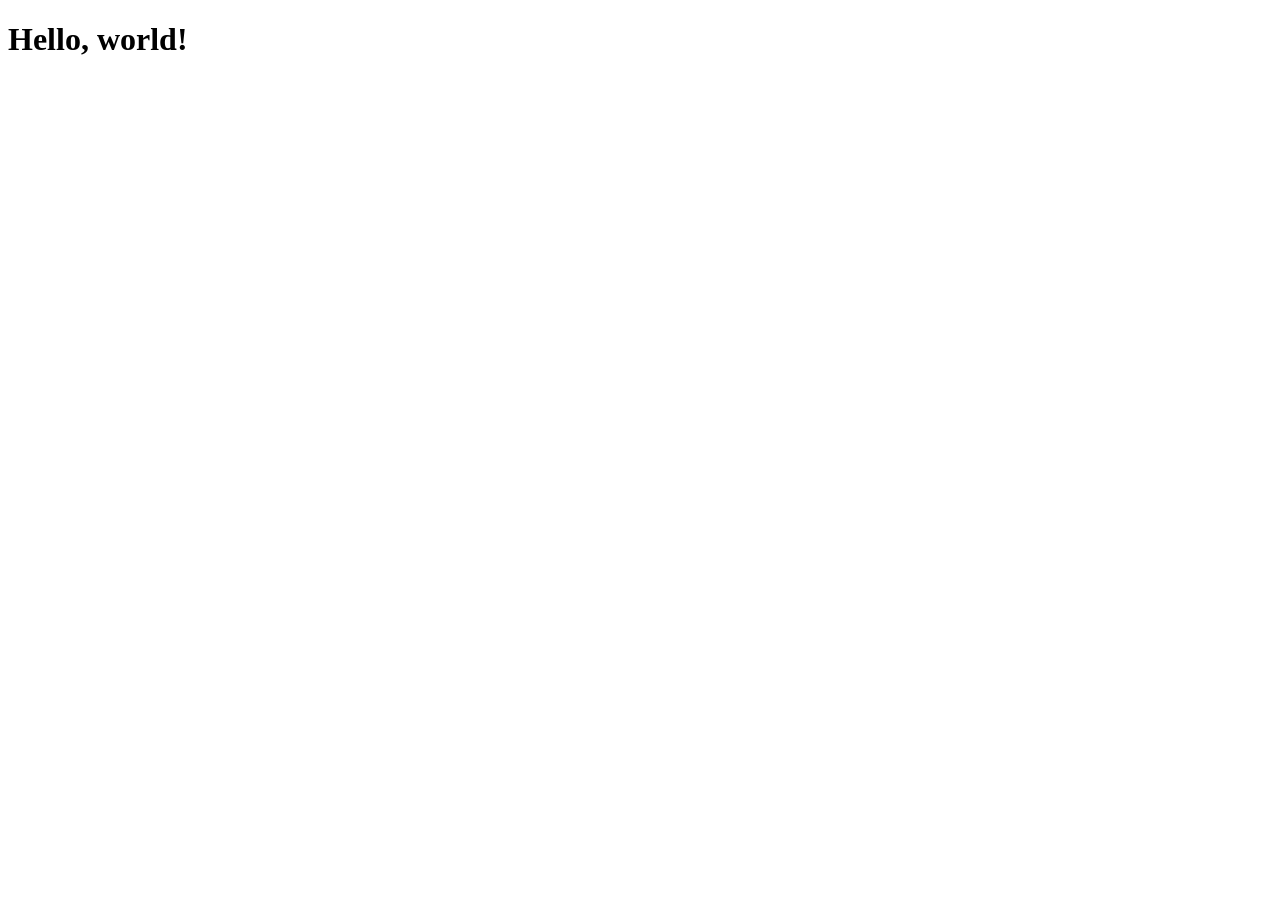
==== index.html @ beeabda4 "Rename website/index.html to index.html" ====
<!DOCTYPE html>
<html lang="en">
<head>
  <link rel="stylesheet" href="style.css">
  <meta charset="UTF-8">
  <meta name="viewport" content="width=device-width, initial-scale=1">
  <title>My Website</title>
</head>
<body>
  <h1>Hello, world!</h1>
</body>
</html>
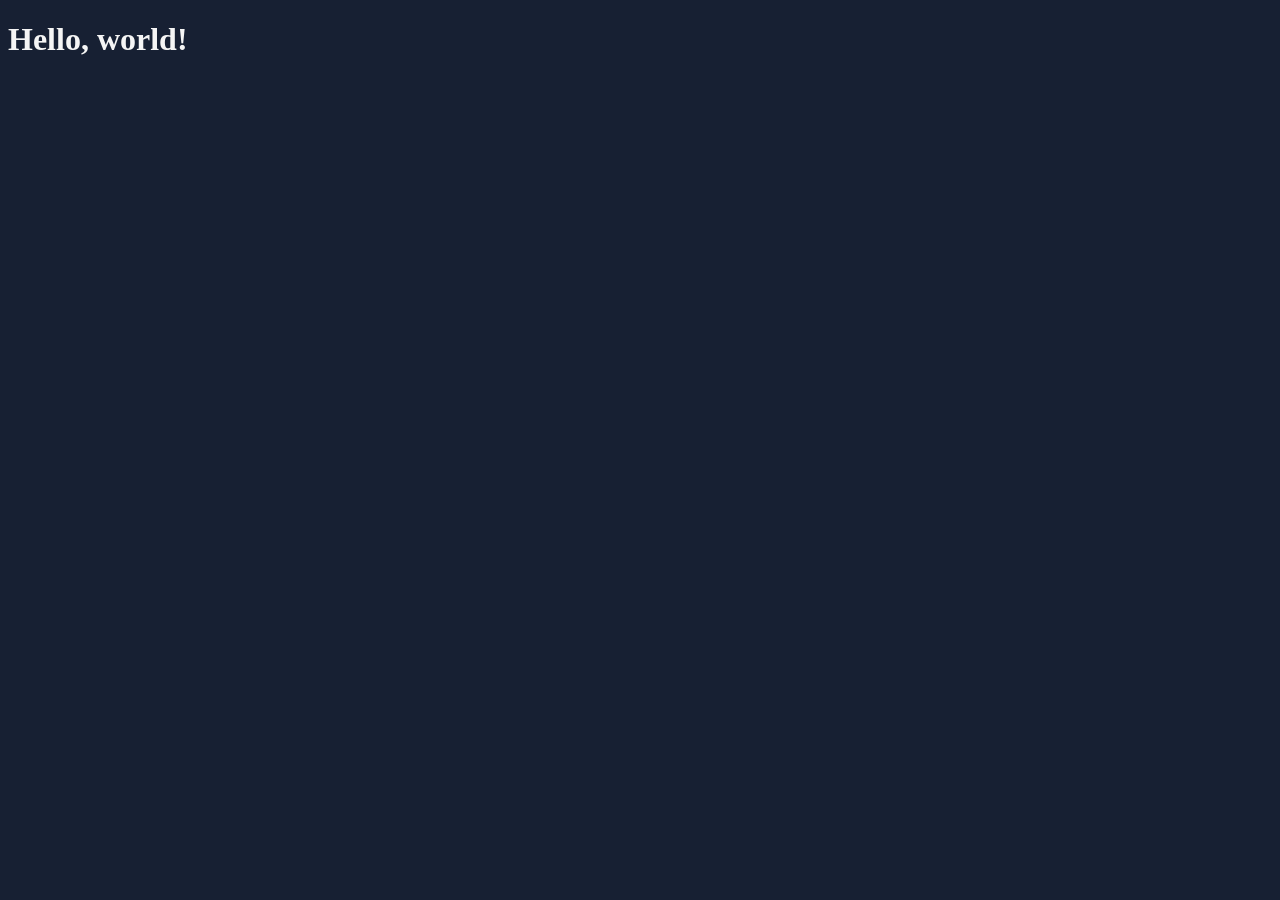
==== commit 71dbd2bb: "Update index.html" ====
--- a/index.html
+++ b/index.html
@@ -1,7 +1,7 @@
 <!DOCTYPE html>
 <html lang="en">
 <head>
-  <link rel="stylesheet" href="style.css">
+  <link rel="stylesheet" href="website/style.css">
   <meta charset="UTF-8">
   <meta name="viewport" content="width=device-width, initial-scale=1">
   <title>My Website</title>
--- a/website/style.css
+++ b/website/style.css
@@ -0,0 +1,11 @@
+:root {
+    --bg: #172033;
+    --text: #F5F5F5;
+    --accent: #8B5CF6;
+    --surface: #253047;
+}
+
+body {
+    background-color: var(--bg);
+    color: var(--text);
+}
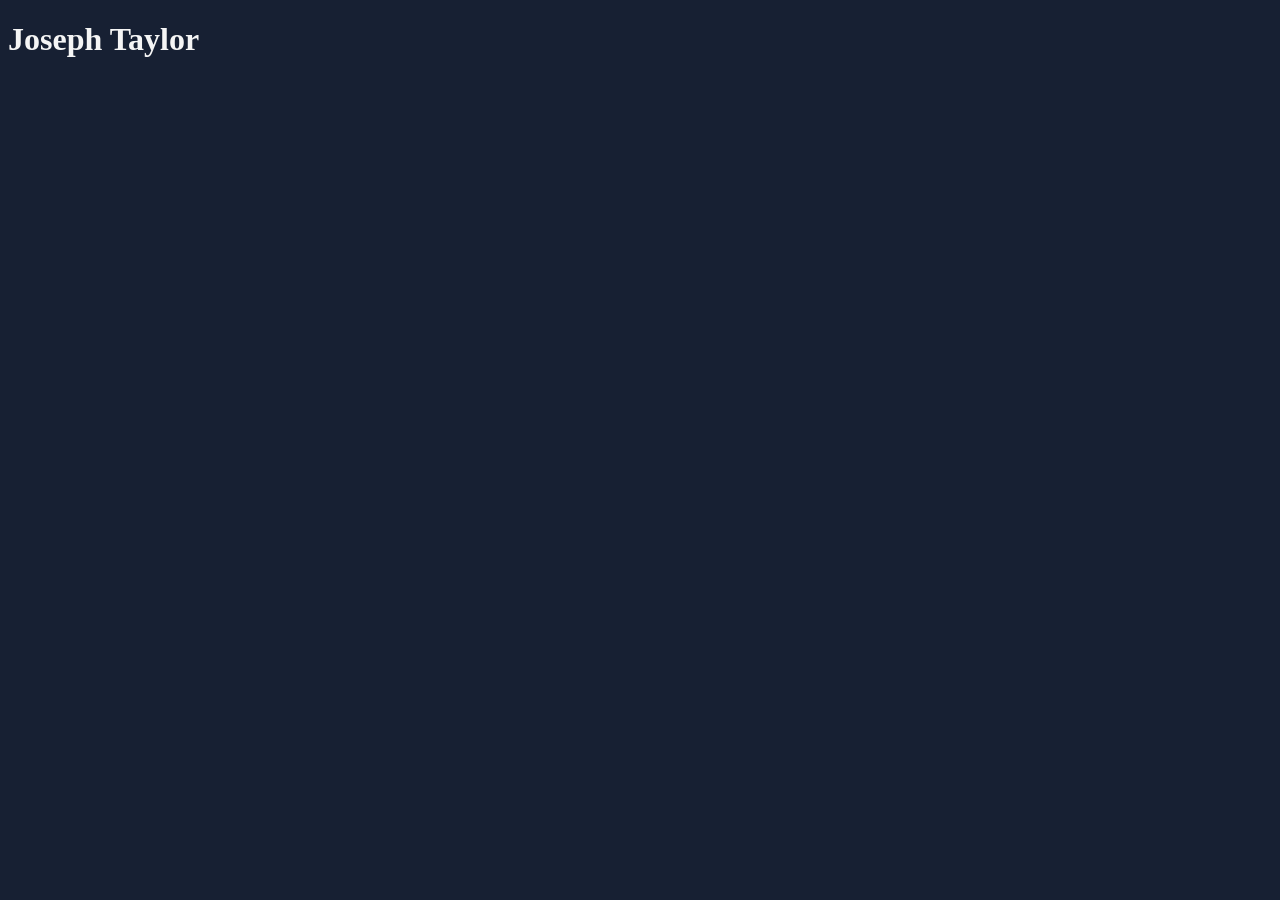
==== commit 50851f96: "Update index.html" ====
--- a/index.html
+++ b/index.html
@@ -7,6 +7,6 @@
   <title>My Website</title>
 </head>
 <body>
-  <h1>Hello, world!</h1>
+  <h1 style = "text-align: centre; color: ">Joseph Taylor</h1>
 </body>
 </html>
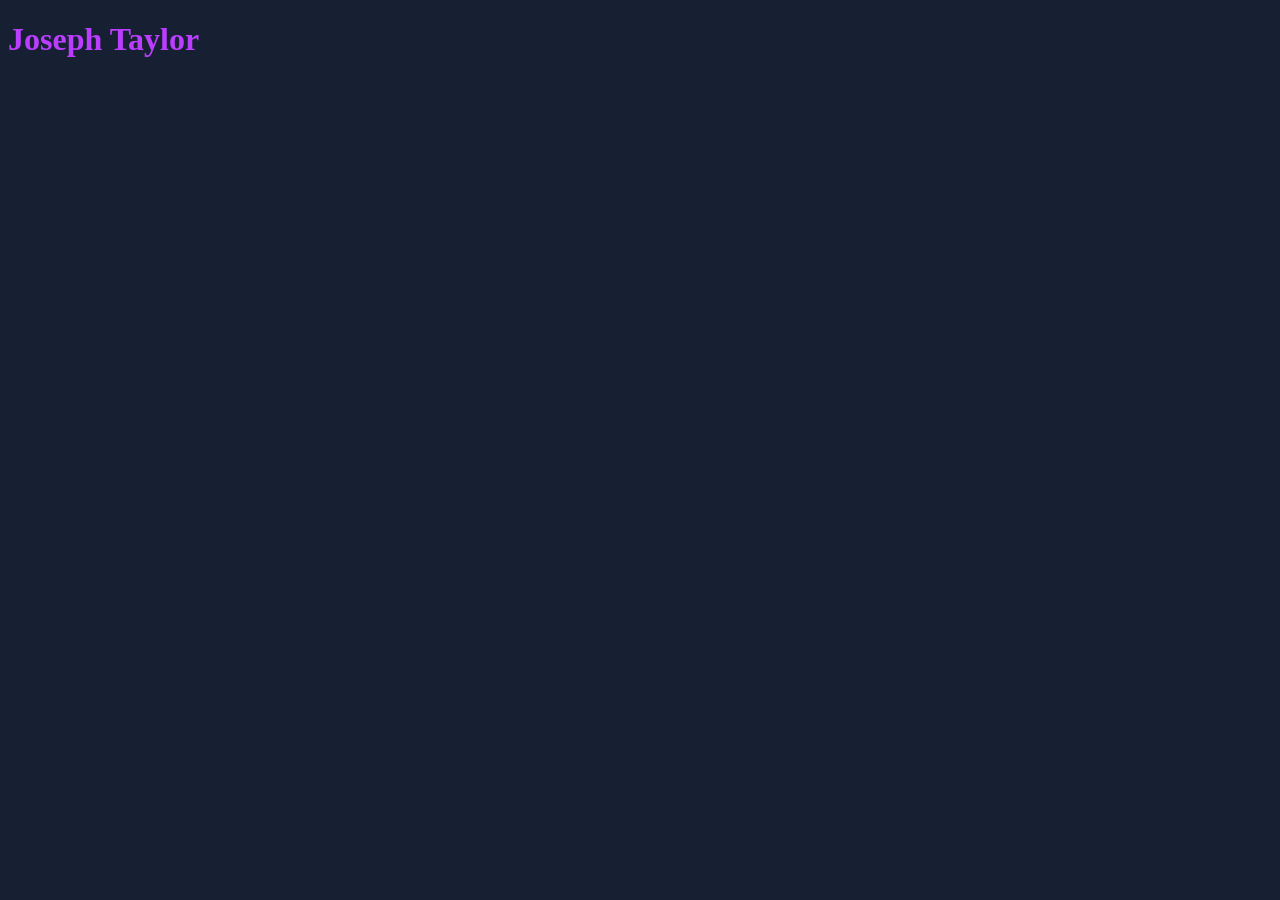
==== commit c9fd287b: "Update index.html" ====
--- a/index.html
+++ b/index.html
@@ -7,6 +7,6 @@
   <title>My Website</title>
 </head>
 <body>
-  <h1 style = "text-align: centre; color: ">Joseph Taylor</h1>
+  <h1 style = "text-align: centre;">Joseph Taylor</h1>
 </body>
 </html>
--- a/website/style.css
+++ b/website/style.css
@@ -1,6 +1,6 @@
 :root {
     --bg: #172033;
-    --text: #F5F5F5;
+    --text: #bb3dff;
     --accent: #8B5CF6;
     --surface: #253047;
 }
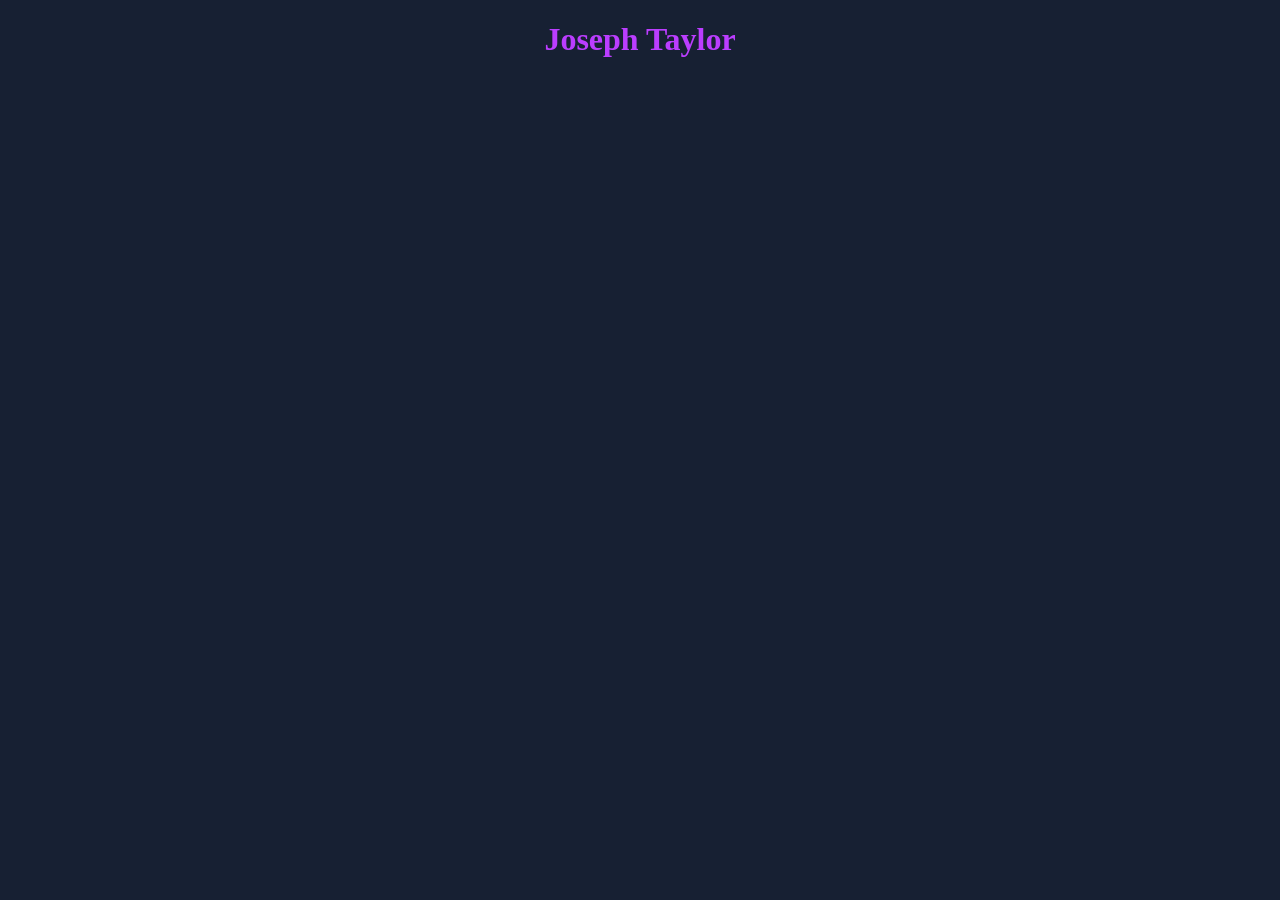
==== commit 146c2a7e: "Update index.html" ====
--- a/index.html
+++ b/index.html
@@ -7,6 +7,6 @@
   <title>My Website</title>
 </head>
 <body>
-  <h1 style = "text-align: centre;">Joseph Taylor</h1>
+  <h1 style = "text-align: center;">Joseph Taylor</h1>
 </body>
 </html>
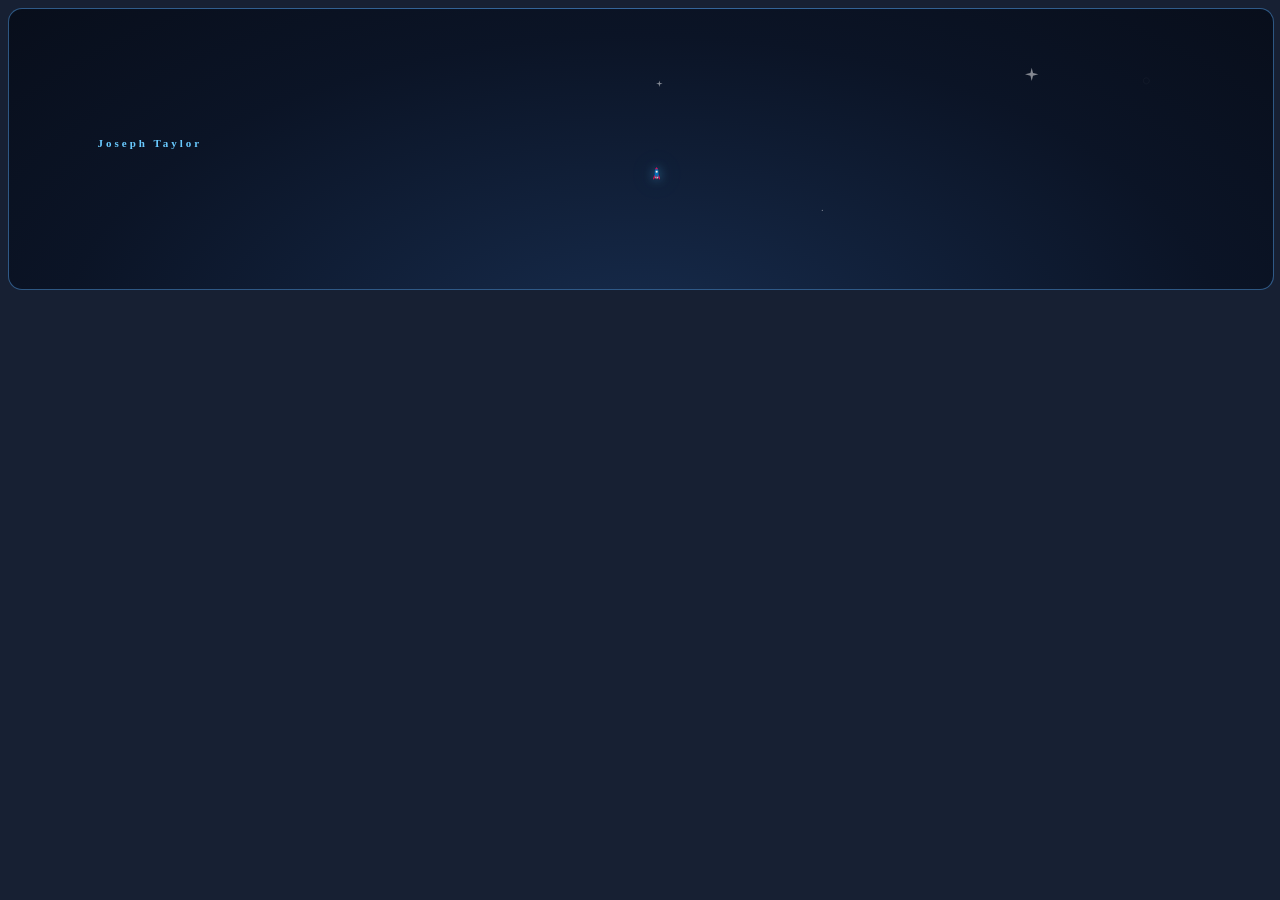
==== commit 5d991202: "Update index.html" ====
--- a/index.html
+++ b/index.html
@@ -7,6 +7,33 @@
   <title>My Website</title>
 </head>
 <body>
-  <h1 style = "text-align: center;">Joseph Taylor</h1>
+  <section class="rocket-banner" id="rocketBanner" aria-label="Interactive rocket banner">
+
+    <!-- Decorative SVG assets -->
+    <img src="icons/star.svg" class="banner-star star-one" alt="">
+    <img src="icons/star2.svg" class="banner-star star-two" alt="">
+    <img src="icons/star.svg" class="banner-star star-three" alt="">
+    <img src="icons/star_ring.svg" class="banner-star star-four" alt="">
+
+    <!-- Banner content -->
+    <div class="banner-content">
+        <span class="banner-eyebrow">Joseph Taylor</span>
+    </div>
+
+    <!-- Projectile rendering layer -->
+    <canvas class="rocket-canvas" id="rocketCanvas"></canvas>
+
+    <!-- Rocket -->
+    <img
+        src="icons/rocket.svg"
+        id="rocket"
+        class="rocket"
+        alt=""
+        draggable="false"
+    />
+
+</section>
 </body>
 </html>
+
+
--- a/website/style.css
+++ b/website/style.css
@@ -9,3 +9,244 @@
     background-color: var(--bg);
     color: var(--text);
 }
+
+.rocket-banner {
+    position: relative;
+
+    width: 100%;
+    height: 280px;
+
+    overflow: hidden;
+
+    background:
+        radial-gradient(
+            ellipse at 50% 120%,
+            #172c4d 0%,
+            #0b1426 65%,
+            #080e1b 100%
+        );
+
+    border: 1px solid rgba(91, 175, 255, 0.45);
+
+    border-radius: 14px;
+
+    cursor: crosshair;
+
+    isolation: isolate;
+
+    user-select: none;
+
+    transition:
+        border-color 0.2s ease,
+        box-shadow 0.2s ease;
+}
+
+/* Subtle glowing border */
+
+.rocket-banner:hover {
+    border-color: rgba(83, 203, 255, 0.8);
+
+    box-shadow:
+        0 0 15px rgba(46, 169, 255, 0.12),
+        inset 0 0 20px rgba(46, 169, 255, 0.04);
+}
+
+
+.banner-content {
+    position: absolute;
+
+    top: 50%;
+    left: 7%;
+
+    transform: translateY(-50%);
+
+    z-index: 2;
+
+    pointer-events: none;
+
+    color: white;
+}
+
+.banner-eyebrow {
+    display: block;
+
+    color: #69caff;
+
+    font-size: 11px;
+
+    font-weight: 700;
+
+    letter-spacing: 3px;
+
+    margin-bottom: 12px;
+}
+
+.banner-content h2 {
+    font-size: clamp(26px, 4vw, 42px);
+
+    font-weight: 700;
+
+    margin: 0 0 10px;
+
+    letter-spacing: -1px;
+}
+
+.banner-content p {
+    font-size: 14px;
+
+    color: #9aacc8;
+
+    margin: 0 0 18px;
+}
+
+.banner-hint {
+    display: inline-block;
+
+    font-size: 10px;
+
+    letter-spacing: 2px;
+
+    color: #66d6ff;
+
+    border: 1px solid rgba(102, 214, 255, 0.4);
+
+    padding: 7px 12px;
+
+    border-radius: 4px;
+}
+
+.banner-star {
+    position: absolute;
+
+    pointer-events: none;
+
+    opacity: 0.5;
+
+    z-index: 0;
+}
+
+.star-one {
+    width: 20px;
+    top: 20%;
+    right: 18%;
+    animation: starFloat 5s ease-in-out infinite;
+}
+
+.star-two {
+    width: 14px;
+    top: 70%;
+    right: 35%;
+    animation: starFloat 7s ease-in-out infinite reverse;
+}
+
+.star-three {
+    width: 10px;
+    top: 25%;
+    right: 48%;
+    animation: starFloat 6s ease-in-out infinite;
+}
+
+.star-four {
+    width: 65px;
+    top: 15%;
+    right: 7%;
+    opacity: 0.18;
+    animation: starRotate 25s linear infinite;
+}
+
+@keyframes starFloat {
+    0%, 100% {
+        transform: translateY(0);
+        opacity: 0.35;
+    }
+
+    50% {
+        transform: translateY(-8px);
+        opacity: 0.8;
+    }
+}
+
+@keyframes starRotate {
+    from {
+        transform: rotate(0deg);
+    }
+
+    to {
+        transform: rotate(360deg);
+    }
+}
+
+.rocket-canvas {
+    position: absolute;
+
+    inset: 0;
+
+    width: 100%;
+    height: 100%;
+
+    z-index: 3;
+
+    pointer-events: none;
+}
+
+.rocket {
+    position: absolute;
+
+    width: 52px;
+    height: 52px;
+
+    left: 50%;
+    top: 50%;
+
+    object-fit: contain;
+
+    z-index: 4;
+
+    pointer-events: none;
+
+    user-select: none;
+
+    will-change: transform;
+
+    transform-origin: center center;
+
+    filter:
+        drop-shadow(0 0 5px rgba(77, 201, 255, 0.5))
+        drop-shadow(0 0 12px rgba(77, 201, 255, 0.2));
+}
+
+@media (max-width: 600px) {
+
+    .rocket-banner {
+        height: 230px;
+    }
+
+    .banner-content {
+        left: 6%;
+    }
+
+    .banner-content h2 {
+        font-size: 26px;
+    }
+
+    .rocket {
+        width: 42px;
+        height: 42px;
+    }
+
+    .star-four {
+        width: 45px;
+    }
+}
+
+
+@media (prefers-reduced-motion: reduce) {
+
+    .banner-star {
+        animation: none;
+    }
+
+    .rocket-banner {
+        transition: none;
+    }
+}
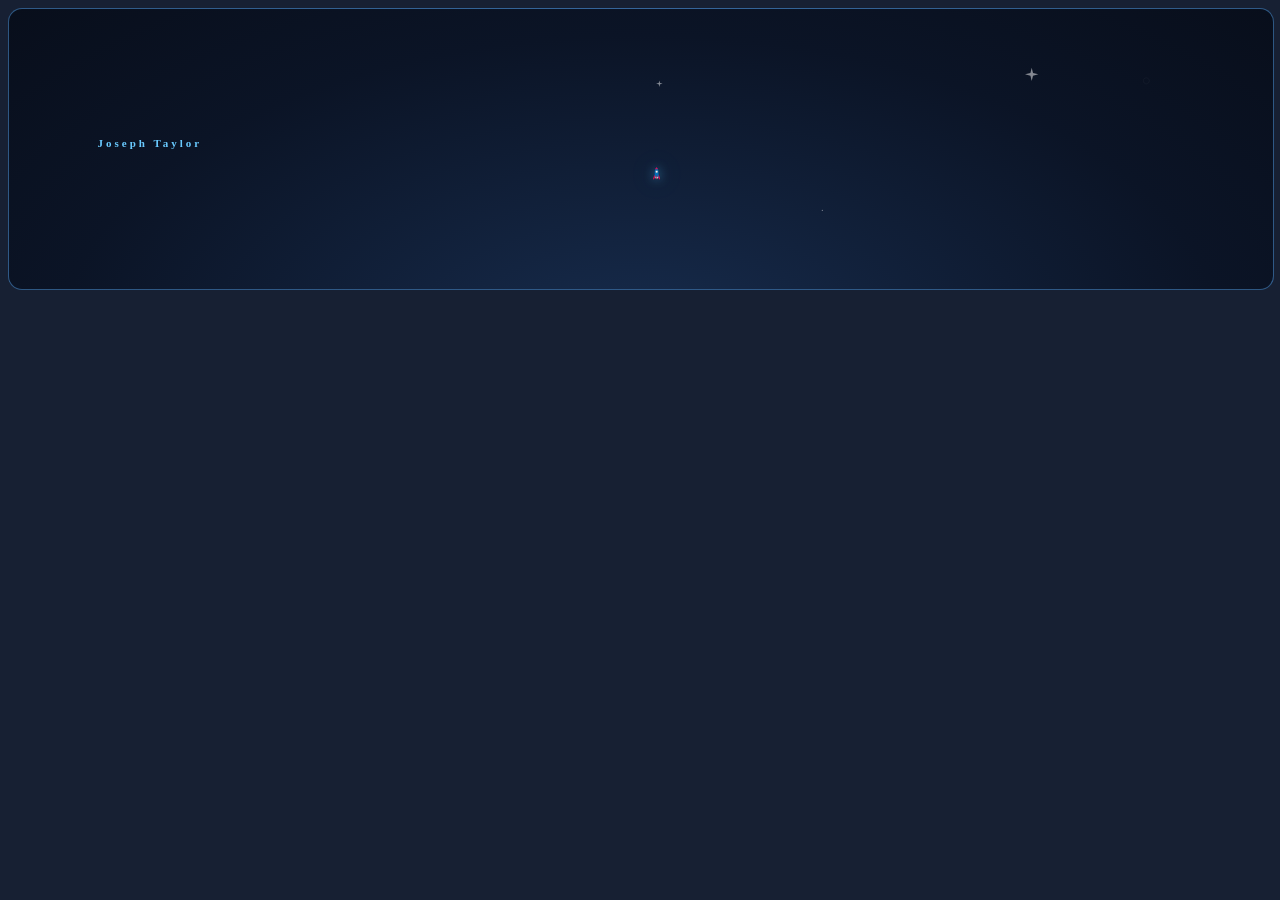
==== commit 08cf415e: "Update index.html" ====
--- a/index.html
+++ b/index.html
@@ -33,6 +33,8 @@
     />
 
 </section>
+
+  <script src="website/rocket-banner.js"></script>
 </body>
 </html>
 
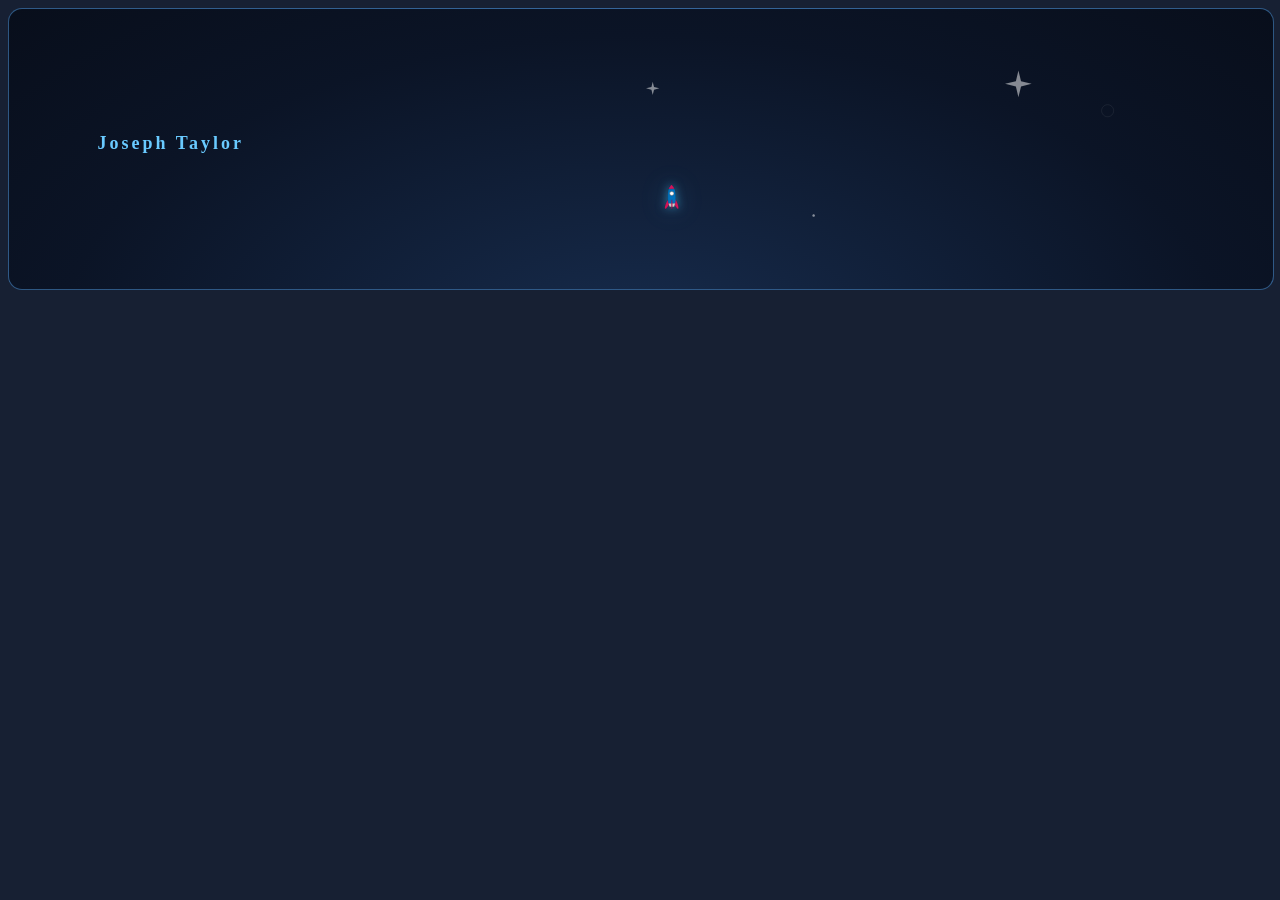
==== commit 976344ab: "Update index.html" ====
--- a/index.html
+++ b/index.html
@@ -34,7 +34,7 @@
 
 </section>
 
-  <script src="website/rocket-banner.js"></script>
+<script src="website/rocket-banner.js"></script>
 </body>
 </html>
 
--- a/website/style.css
+++ b/website/style.css
@@ -72,7 +72,7 @@
 
     color: #69caff;
 
-    font-size: 11px;
+    font-size: 18px;
 
     font-weight: 700;
 
@@ -126,28 +126,28 @@
 }
 
 .star-one {
-    width: 20px;
+    width: 40px;
     top: 20%;
     right: 18%;
     animation: starFloat 5s ease-in-out infinite;
 }
 
 .star-two {
-    width: 14px;
+    width: 28px;
     top: 70%;
     right: 35%;
     animation: starFloat 7s ease-in-out infinite reverse;
 }
 
 .star-three {
-    width: 10px;
+    width: 20px;
     top: 25%;
     right: 48%;
     animation: starFloat 6s ease-in-out infinite;
 }
 
 .star-four {
-    width: 65px;
+    width: 130px;
     top: 15%;
     right: 7%;
     opacity: 0.18;
@@ -192,8 +192,8 @@
 .rocket {
     position: absolute;
 
-    width: 52px;
-    height: 52px;
+    width: 102px;
+    height: 102px;
 
     left: 50%;
     top: 50%;
